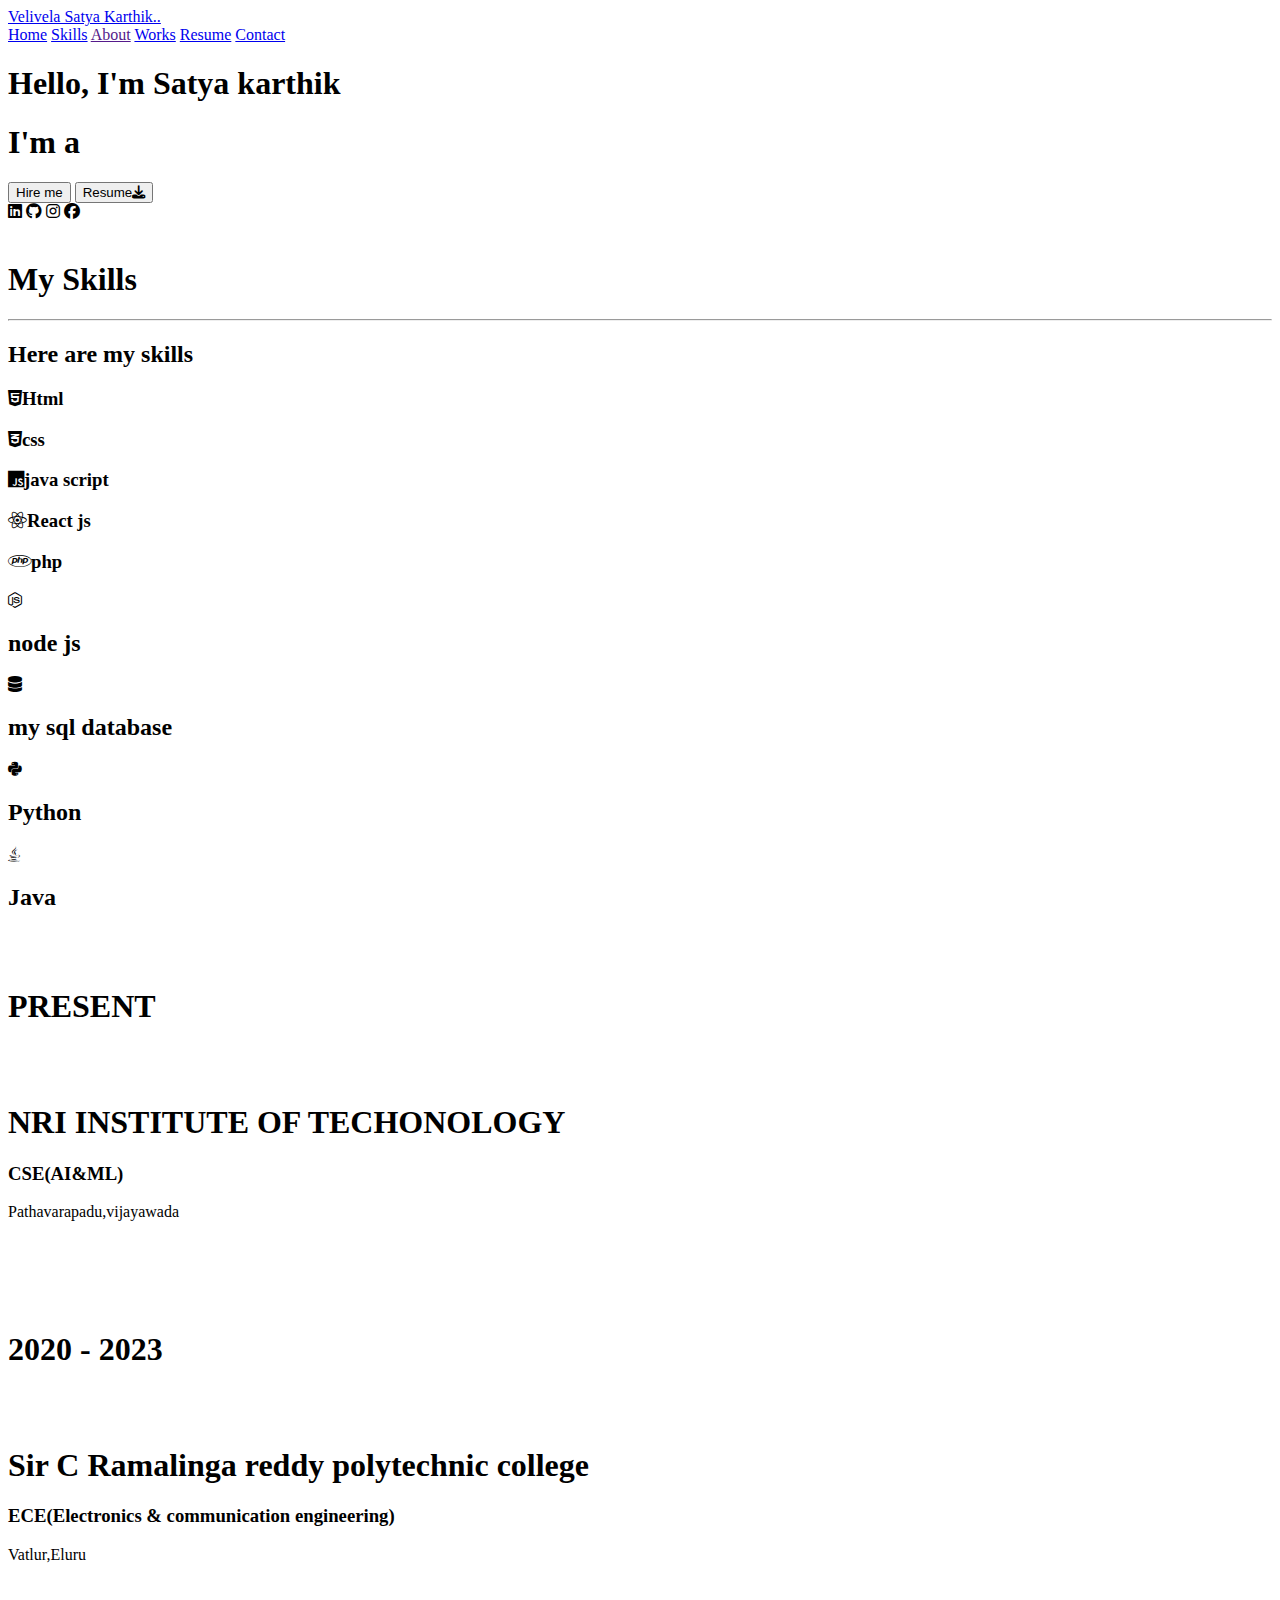
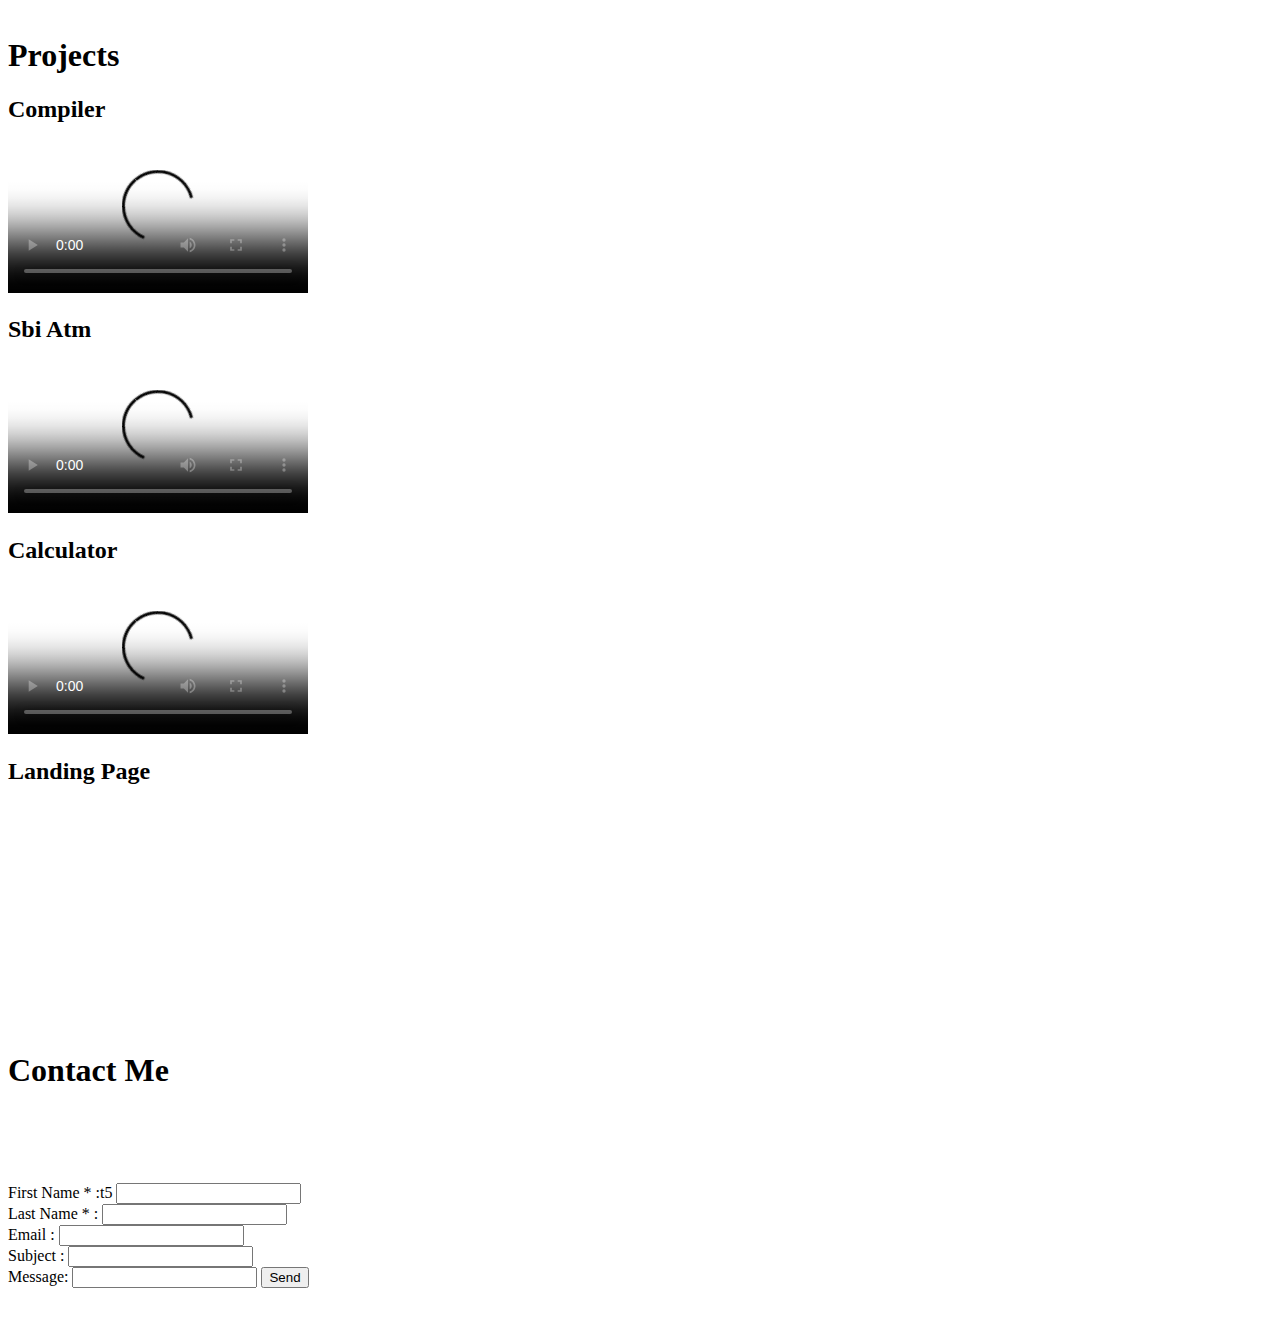
==== Portfolio/index.html @ 0487464b "Create index.html" ====
<!DOCTYPE html>
<html lang="en">
<head>
    <meta charset="UTF-8">
    <meta name="viewport" content="width=device-width, initial-scale=1.0">
    <title>Document</title>
    <link rel="stylesheet" href="style.css">
    <link rel="stylesheet" href="https://cdnjs.cloudflare.com/ajax/libs/font-awesome/6.5.1/css/all.min.css">
</head>
<body>
    <div class="first">
        <header class="header">
            <a href="#" class="logo">Velivela Satya Karthik..</a>
    
            <nav class="navbar">
                <a href="#">Home</a>
                <a href="#">Skills</a>
                <a href="">About</a>
                <a href="#">Works</a>
                <a href="#">Resume</a>
                <a href="#">Contact</a>
                <a href="#" class="hire" style="color: white;">Hire Me</a>
            </nav>
        </header>


        <div class="lefrig">
            <div class="left">
                <div class="h1">
                    <h1>Hello, I'm Satya karthik</h1>
                </div>
                <div class="auto">
                    <h1>I'm a <span id="element"></span></h1>
                    <script src="https://unpkg.com/typed.js@2.1.0/dist/typed.umd.js"></script>
                    
                </div>
                <div class="buttons">
                    <button class="but1">Hire me</button>
                    <button class="but2">Resume<i class="fa-solid fa-download"></i></button>
                </div>
                <div class="links">
                    <i class="fa-brands fa-linkedin"></i>
                    <i class="fa-brands fa-github"></i>
                    <i class="fa-brands fa-instagram"></i>
                    <i class="fa-brands fa-facebook"></i>

                </div>
            </div>
            <div class="right">
                <img src="1.jpg" alt="">
            </div>
            
        </div>
    </div>

    <div class="skills">
        <div class="leftt">
            <div class="sh1">
                <h1>My Skills</h1><hr>
            </div>
            <div class="sh2">
                <h2>Here are my skills</h2>
            </div>
            <div class="html">
                <div class="html1">
                    <h3><i class="fa-brands fa-html5"></i>Html</h3>
                    <div class="firht">
                        <div class="htm1"></div>
                        <div class="htm2"></div>
                    </div>
                </div>
                <div class="html1">
                    <h3><i class="fa-brands fa-css3-alt"></i>css</h3>
                    <div class="firht">
                        <div class="css1"></div>
                        <div class="css2"></div>
                    </div>
                </div>
                <div class="html1">
                    <h3><i class="fa-brands fa-js"></i>java script</h3>
                    <div class="firht">
                        <div class="js1"></div>
                        <div class="js2"></div>
                    </div>
                </div>
                <div class="html1">
                    <h3><i class="fa-brands fa-react"></i>React js</h3>
                    <div class="firht">
                        <div class="rj1"></div>
                        <div class="rj2"></div>
                    </div>
                </div>
                <div class="html1">
                    <h3><i class="fa-brands fa-php"></i>php</h3>
                    <div class="firht">
                        <div class="ph1"></div>
                        <div class="ph2"></div>
                    </div>
                </div>
            </div>
        </div>


        <div class="right">
            <div class="cards">
                <div class="fittwo">
                    <div class="fircad">
                        <i class="fa-brands fa-node-js"></i>
                        <h2>node js</h2>


                    </div>
                    <div class="seccad">
                        <i class="fa-solid fa-database"></i>
                        <h2>my sql database</h2>
                        
    
                    </div>
                </div>
                <div class="firsec">
                    <div class="thicad">
                        <i class="fa-brands fa-python"></i>
                        <h2>Python</h2>
                    

                    </div>
                    <div class="fourcad">
                        <i class="fa-brands fa-java"></i>
                        <h2>Java</h2>
                        
    
                    </div>
                </div>
                
            </div>
        </div>
    </div>
    <div class="thirdpage">
        <div class="Education-box">
            <br>
            <br>
            <h1>PRESENT</h1>
            <br>
            <br>
            <h1 class="college">NRI INSTITUTE OF TECHONOLOGY</h1>
            <h3>CSE(AI&ML)</h3>
            <p>Pathavarapadu,vijayawada</p>
            <br>
            <div class="nri"><img src="Campus View of NRI Institute of Technology Agiripalli_Campus-View.jpg" alt=""></div>
        </div>
        <div class="Education-box">
            <br>
            <br>
            <h1>2020 - 2023</h1>
            <br>
            <br>
            <h1 class="college">Sir C Ramalinga reddy polytechnic college</h1>
            <h3>ECE(Electronics & communication engineering)</h3>
            <p>Vatlur,Eluru</p>
            <br>
            <div class="nri"><img src="crr.jpg" alt=""></div>
        </div>

    </div>

    <section class="projects">
        <h1>Projects</h1>
        <div class="p-list"><h2>Compiler</h2>
            <video src="online compiler - Google Chrome 2024-03-11 14-09-26.mp4" poster="Screenshot (6).png" controls class="project"></video><h2>Sbi Atm</h2>
            <video src="bank - Google Chrome 2024-02-20 20-21-53.mp4" poster="Screenshot (9).png" controls class="project"></video><h2>Calculator</h2>
            <video src="callculator - Google Chrome 2024-03-08 19-00-46.mp4" poster="Screenshot (7).png" controls class="project"></video><h2>Landing Page</h2>
            <video src="Landing page - Google Chrome 2024-03-02 15-59-52.mp4" poster="Screenshot (8).png" class="project"></video>
        </div>
    </section>


    <section class="contact" id="contact">
        <br><br><br><br>
        <h1 >Contact Me</h1>
        <br><br>
        <div class="contact-box">
            <br><br>
            <label for="name" class="name">First Name * :</label>t5
            <input type="text" name="firstname" id="name"><br>
            <label for="lastname">Last Name * :</label>
            <input type="text" name="lastname" id="lastname"><br>
            <label for="Email">Email :</label>
            <input type="Email" name="Email" id="Email"><br>
            <label for="Subject">Subject :</label>
            <input type="text" name="subject" id="subject"><br>
            <label for="message">Message:</label>
            <input type="text" name="message" id="message">
            <button>Send</button>
            <br><br>
        </div>
    </section>




    <script>
        var typed = new Typed('#element', {
            strings: ['Web developer..', '&amp; Programmer','Web developer..'],
            typeSpeed: 120,
          });

    </script>
</body>
</html>
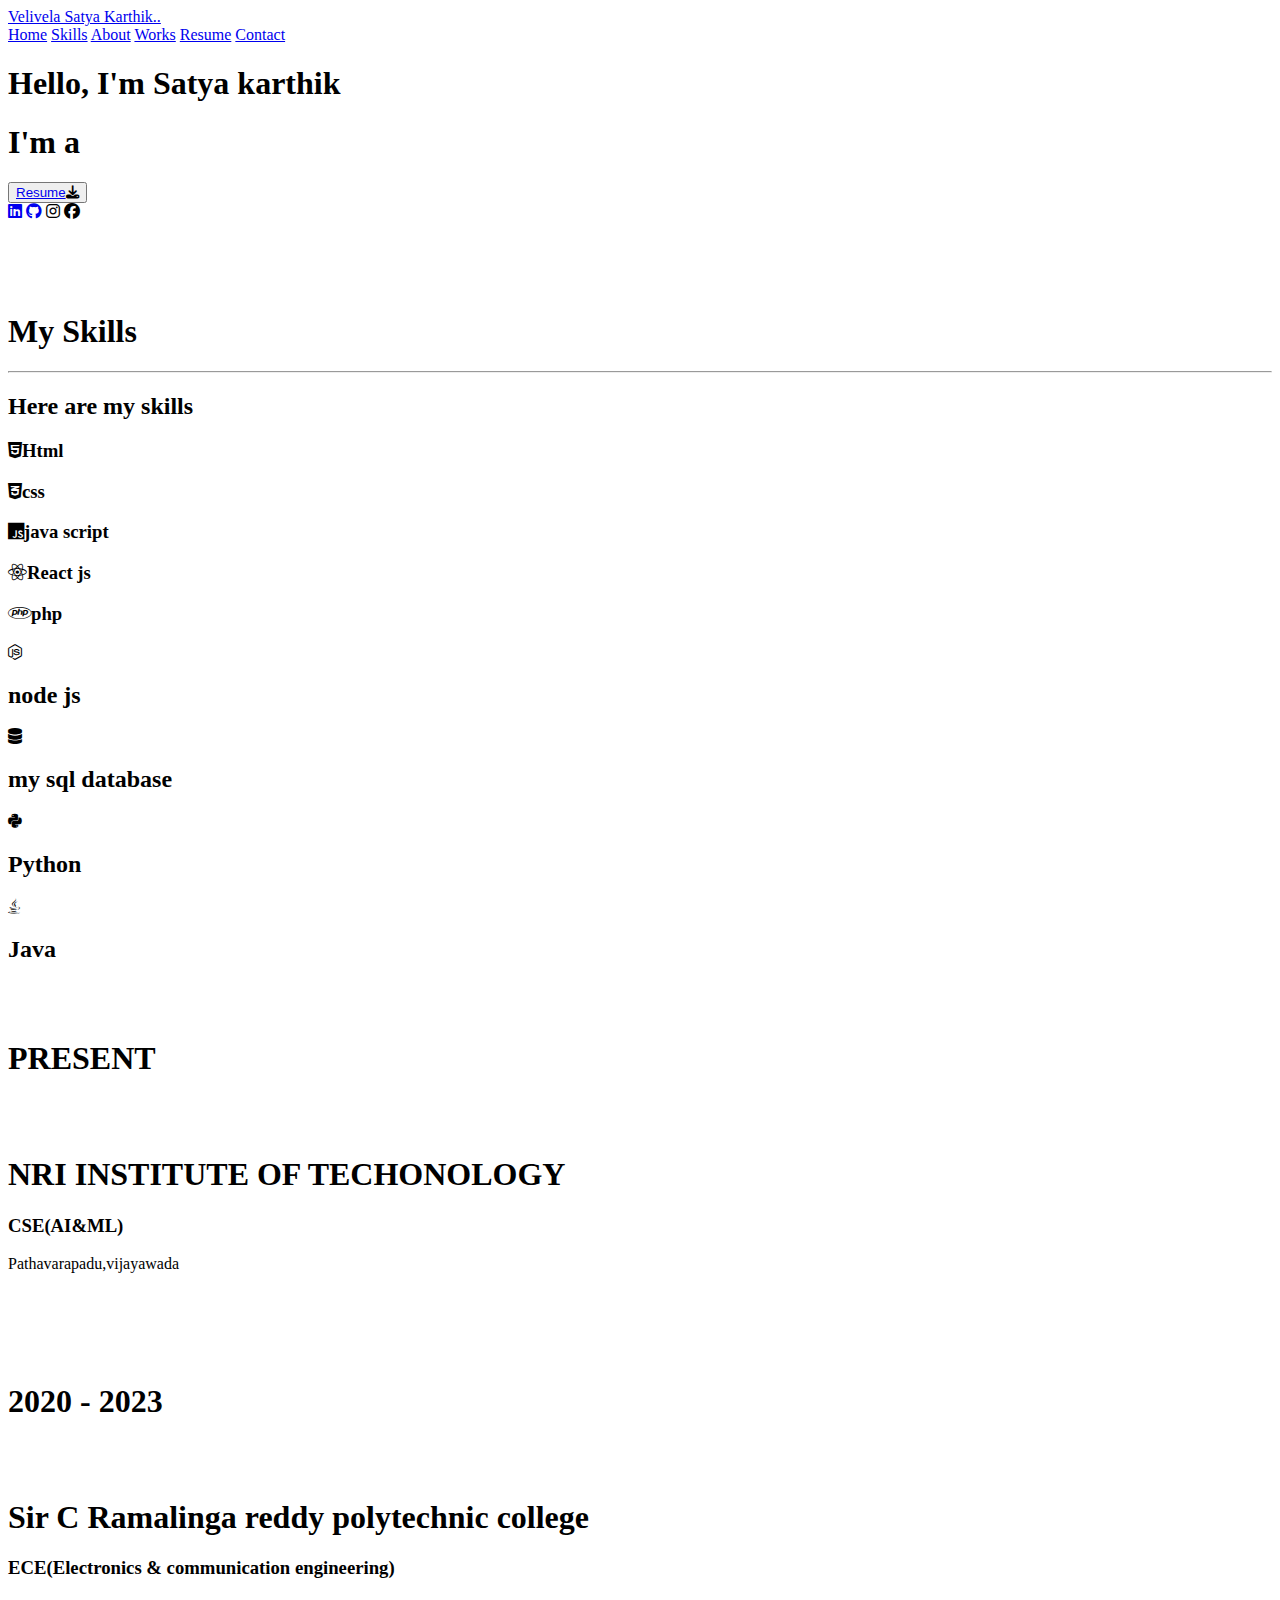
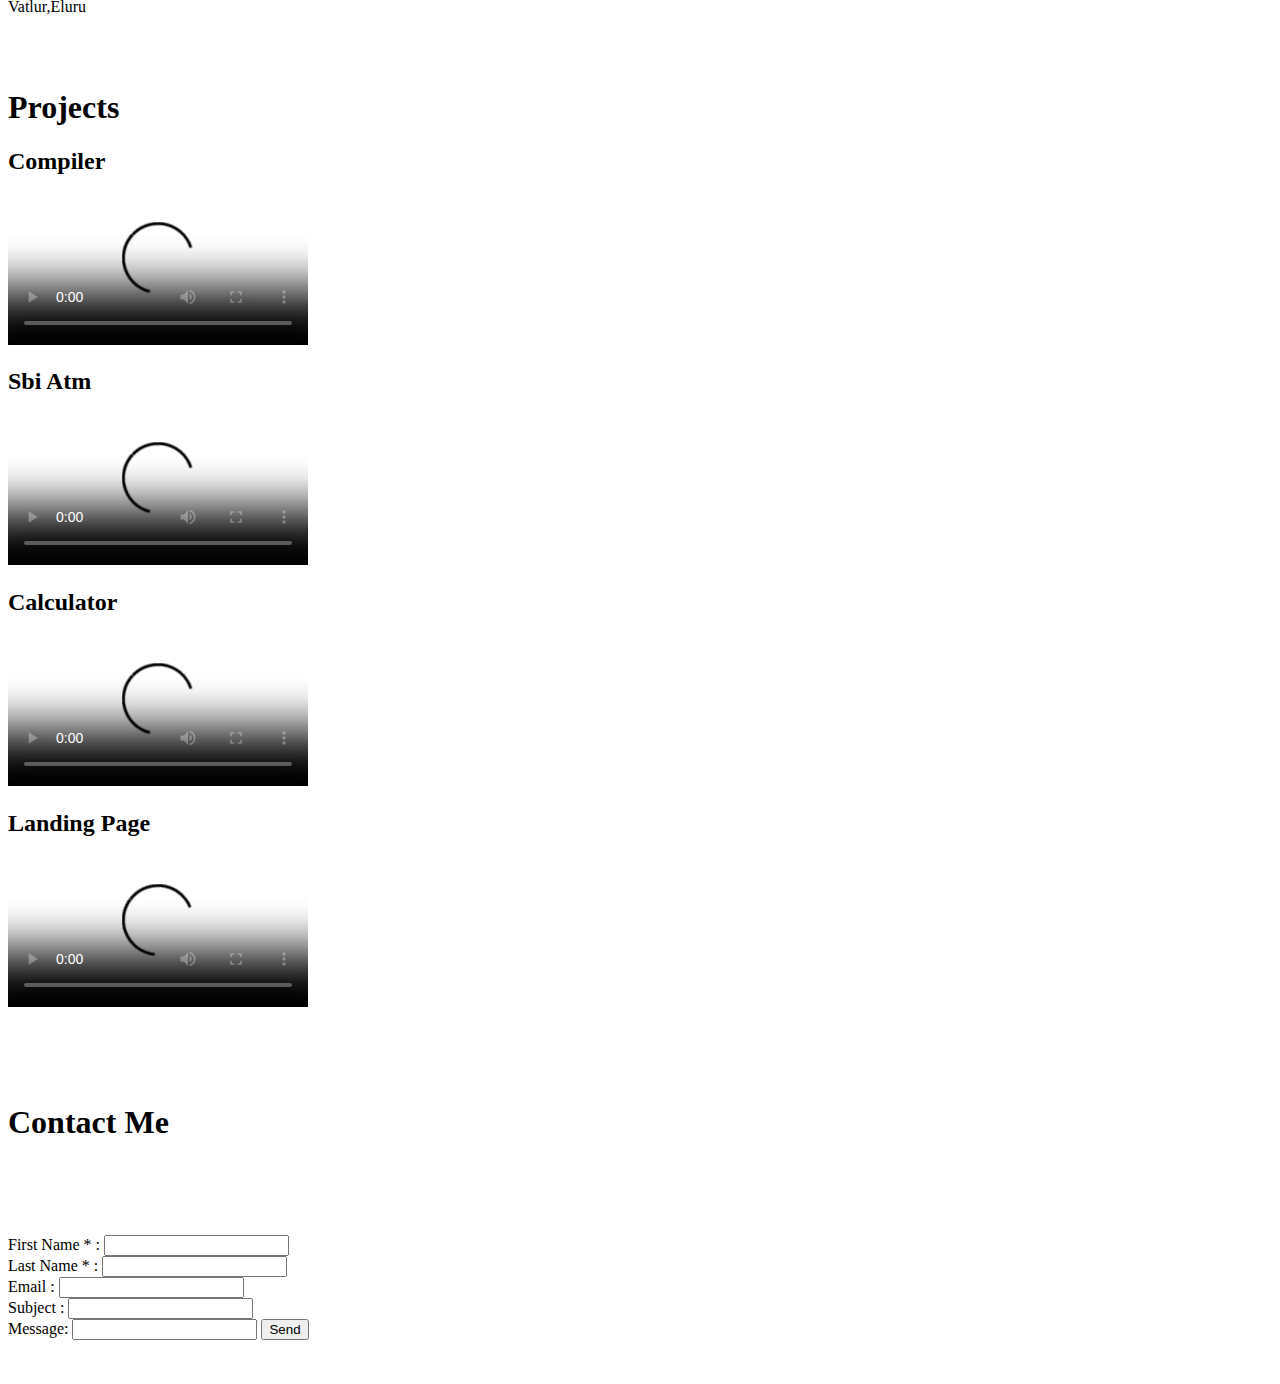
==== commit 9c03d2dc: "Create index.html" ====
--- a/Portfolio/index.html
+++ b/Portfolio/index.html
@@ -3,7 +3,7 @@
 <head>
     <meta charset="UTF-8">
     <meta name="viewport" content="width=device-width, initial-scale=1.0">
-    <title>Document</title>
+    <title>Portfolio</title>
     <link rel="stylesheet" href="style.css">
     <link rel="stylesheet" href="https://cdnjs.cloudflare.com/ajax/libs/font-awesome/6.5.1/css/all.min.css">
 </head>
@@ -13,18 +13,17 @@
             <a href="#" class="logo">Velivela Satya Karthik..</a>
     
             <nav class="navbar">
-                <a href="#">Home</a>
-                <a href="#">Skills</a>
-                <a href="">About</a>
-                <a href="#">Works</a>
+                <a href="#first">Home</a>
+                <a href="#skills">Skills</a>
+                <a href="#second">About</a>
+                <a href="#projects">Works</a>
                 <a href="#">Resume</a>
-                <a href="#">Contact</a>
-                <a href="#" class="hire" style="color: white;">Hire Me</a>
+                <a href="#contact">Contact</a>
             </nav>
         </header>
 
 
-        <div class="lefrig">
+        <div class="lefrig" id="first">
             <div class="left">
                 <div class="h1">
                     <h1>Hello, I'm Satya karthik</h1>
@@ -35,12 +34,11 @@
                     
                 </div>
                 <div class="buttons">
-                    <button class="but1">Hire me</button>
-                    <button class="but2">Resume<i class="fa-solid fa-download"></i></button>
+                    <button class="but2"><a href="resume.pdf" download="resume">Resume</a><i class="fa-solid fa-download"> </i></button>
                 </div>
                 <div class="links">
-                    <i class="fa-brands fa-linkedin"></i>
-                    <i class="fa-brands fa-github"></i>
+                    <a href="https://www.linkedin.com/in/satya-karthik-velivela-b9a252298/" target="_blank"><i class="fa-brands fa-linkedin"></i></a>
+                    <a href="https://github.com/Satyakarthik05" target="_blank"><i class="fa-brands fa-github"></i></a>
                     <i class="fa-brands fa-instagram"></i>
                     <i class="fa-brands fa-facebook"></i>
 
@@ -53,7 +51,9 @@
         </div>
     </div>
 
-    <div class="skills">
+    <p id="skills"></p>
+    <br><br>
+    <div class="skills" >
         <div class="leftt">
             <div class="sh1">
                 <h1>My Skills</h1><hr>
@@ -135,7 +135,7 @@
             </div>
         </div>
     </div>
-    <div class="thirdpage">
+    <div class="thirdpage" id="second">
         <div class="Education-box">
             <br>
             <br>
@@ -163,13 +163,14 @@
 
     </div>
 
-    <section class="projects">
+    <p id="projects"></p>
+    <section class="projects" >
         <h1>Projects</h1>
         <div class="p-list"><h2>Compiler</h2>
             <video src="online compiler - Google Chrome 2024-03-11 14-09-26.mp4" poster="Screenshot (6).png" controls class="project"></video><h2>Sbi Atm</h2>
             <video src="bank - Google Chrome 2024-02-20 20-21-53.mp4" poster="Screenshot (9).png" controls class="project"></video><h2>Calculator</h2>
             <video src="callculator - Google Chrome 2024-03-08 19-00-46.mp4" poster="Screenshot (7).png" controls class="project"></video><h2>Landing Page</h2>
-            <video src="Landing page - Google Chrome 2024-03-02 15-59-52.mp4" poster="Screenshot (8).png" class="project"></video>
+            <video src="Landing page - Google Chrome 2024-03-02 15-59-52.mp4" poster="Screenshot (8).png" class="project" controls></video>
         </div>
     </section>
 
@@ -180,7 +181,7 @@
         <br><br>
         <div class="contact-box">
             <br><br>
-            <label for="name" class="name">First Name * :</label>t5
+            <label for="name" class="name">First Name * :</label>
             <input type="text" name="firstname" id="name"><br>
             <label for="lastname">Last Name * :</label>
             <input type="text" name="lastname" id="lastname"><br>
